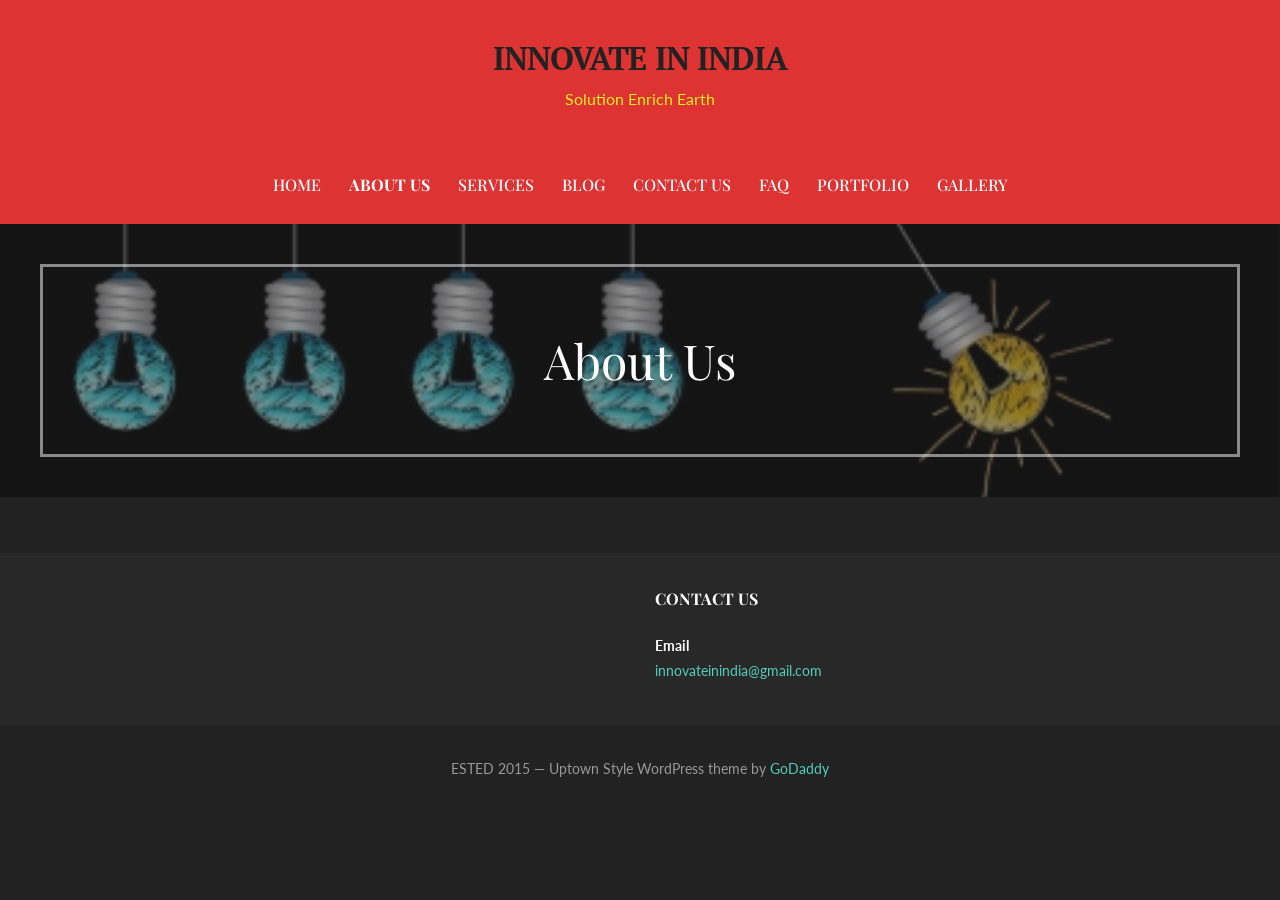
==== about/index.html @ f96d0035 "init" ====
<!DOCTYPE html>

<html lang="en-US">

<head>

	<meta charset="UTF-8">

	<meta name="viewport" content="width=device-width, initial-scale=1">

	<link rel="profile" href="http://gmpg.org/xfn/11">

	<link rel="pingback" href="https://www.innovateinindia.com/xmlrpc.php">

	<title>About Us &#8211; INNOVATE IN INDIA</title>
<meta name='robots' content='max-image-preview:large' />
	<style>img:is([sizes="auto" i], [sizes^="auto," i]) { contain-intrinsic-size: 3000px 1500px }</style>
	<link rel='dns-prefetch' href='https://fonts.googleapis.com' />
<link rel="alternate" type="application/rss+xml" title="INNOVATE IN INDIA &raquo; Feed" href="../feed/index.rss" />
<link rel="alternate" type="application/rss+xml" title="INNOVATE IN INDIA &raquo; Comments Feed" href="../comments/feed/index.rss" />
<script type="text/javascript">
/* <![CDATA[ */
window._wpemojiSettings = {"baseUrl":"https:\/\/s.w.org\/images\/core\/emoji\/15.0.3\/72x72\/","ext":".png","svgUrl":"https:\/\/s.w.org\/images\/core\/emoji\/15.0.3\/svg\/","svgExt":".svg","source":{"concatemoji":"https:\/\/www.innovateinindia.com\/wp-includes\/js\/wp-emoji-release.min.js?ver=6.7.1"}};
/*! This file is auto-generated */
!function(i,n){var o,s,e;function c(e){try{var t={supportTests:e,timestamp:(new Date).valueOf()};sessionStorage.setItem(o,JSON.stringify(t))}catch(e){}}function p(e,t,n){e.clearRect(0,0,e.canvas.width,e.canvas.height),e.fillText(t,0,0);var t=new Uint32Array(e.getImageData(0,0,e.canvas.width,e.canvas.height).data),r=(e.clearRect(0,0,e.canvas.width,e.canvas.height),e.fillText(n,0,0),new Uint32Array(e.getImageData(0,0,e.canvas.width,e.canvas.height).data));return t.every(function(e,t){return e===r[t]})}function u(e,t,n){switch(t){case"flag":return n(e,"\ud83c\udff3\ufe0f\u200d\u26a7\ufe0f","\ud83c\udff3\ufe0f\u200b\u26a7\ufe0f")?!1:!n(e,"\ud83c\uddfa\ud83c\uddf3","\ud83c\uddfa\u200b\ud83c\uddf3")&&!n(e,"\ud83c\udff4\udb40\udc67\udb40\udc62\udb40\udc65\udb40\udc6e\udb40\udc67\udb40\udc7f","\ud83c\udff4\u200b\udb40\udc67\u200b\udb40\udc62\u200b\udb40\udc65\u200b\udb40\udc6e\u200b\udb40\udc67\u200b\udb40\udc7f");case"emoji":return!n(e,"\ud83d\udc26\u200d\u2b1b","\ud83d\udc26\u200b\u2b1b")}return!1}function f(e,t,n){var r="undefined"!=typeof WorkerGlobalScope&&self instanceof WorkerGlobalScope?new OffscreenCanvas(300,150):i.createElement("canvas"),a=r.getContext("2d",{willReadFrequently:!0}),o=(a.textBaseline="top",a.font="600 32px Arial",{});return e.forEach(function(e){o[e]=t(a,e,n)}),o}function t(e){var t=i.createElement("script");t.src=e,t.defer=!0,i.head.appendChild(t)}"undefined"!=typeof Promise&&(o="wpEmojiSettingsSupports",s=["flag","emoji"],n.supports={everything:!0,everythingExceptFlag:!0},e=new Promise(function(e){i.addEventListener("DOMContentLoaded",e,{once:!0})}),new Promise(function(t){var n=function(){try{var e=JSON.parse(sessionStorage.getItem(o));if("object"==typeof e&&"number"==typeof e.timestamp&&(new Date).valueOf()<e.timestamp+604800&&"object"==typeof e.supportTests)return e.supportTests}catch(e){}return null}();if(!n){if("undefined"!=typeof Worker&&"undefined"!=typeof OffscreenCanvas&&"undefined"!=typeof URL&&URL.createObjectURL&&"undefined"!=typeof Blob)try{var e="postMessage("+f.toString()+"("+[JSON.stringify(s),u.toString(),p.toString()].join(",")+"));",r=new Blob([e],{type:"text/javascript"}),a=new Worker(URL.createObjectURL(r),{name:"wpTestEmojiSupports"});return void(a.onmessage=function(e){c(n=e.data),a.terminate(),t(n)})}catch(e){}c(n=f(s,u,p))}t(n)}).then(function(e){for(var t in e)n.supports[t]=e[t],n.supports.everything=n.supports.everything&&n.supports[t],"flag"!==t&&(n.supports.everythingExceptFlag=n.supports.everythingExceptFlag&&n.supports[t]);n.supports.everythingExceptFlag=n.supports.everythingExceptFlag&&!n.supports.flag,n.DOMReady=!1,n.readyCallback=function(){n.DOMReady=!0}}).then(function(){return e}).then(function(){var e;n.supports.everything||(n.readyCallback(),(e=n.source||{}).concatemoji?t(e.concatemoji):e.wpemoji&&e.twemoji&&(t(e.twemoji),t(e.wpemoji)))}))}((window,document),window._wpemojiSettings);
/* ]]> */
</script>
<style id='wp-emoji-styles-inline-css' type='text/css'>img.wp-smiley, img.emoji {
		display: inline !important;
		border: none !important;
		box-shadow: none !important;
		height: 1em !important;
		width: 1em !important;
		margin: 0 0.07em !important;
		vertical-align: -0.1em !important;
		background: none !important;
		padding: 0 !important;
	}
</style>
<link rel='stylesheet' id='wp-block-library-css' href='../wp-includes/css/dist/block-library/style.min%EF%B9%96ver=6.7.1.css' type='text/css' media='all' />
<link rel='stylesheet' id='font-awesome-css' href='../wp-content/plugins/contact-widgets/assets/css/font-awesome.min%EF%B9%96ver=4.7.0.css' type='text/css' media='all' />
<link rel='stylesheet' id='nta-css-popup-css' href='../wp-content/plugins/wp-whatsapp/assets/dist/css/style%EF%B9%96ver=6.7.1.css' type='text/css' media='all' />
<style id='classic-theme-styles-inline-css' type='text/css'>/*! This file is auto-generated */
.wp-block-button__link{color:#fff;background-color:#32373c;border-radius:9999px;box-shadow:none;text-decoration:none;padding:calc(.667em + 2px) calc(1.333em + 2px);font-size:1.125em}.wp-block-file__button{background:#32373c;color:#fff;text-decoration:none}
</style>
<style id='global-styles-inline-css' type='text/css'>:root{--wp--preset--aspect-ratio--square: 1;--wp--preset--aspect-ratio--4-3: 4/3;--wp--preset--aspect-ratio--3-4: 3/4;--wp--preset--aspect-ratio--3-2: 3/2;--wp--preset--aspect-ratio--2-3: 2/3;--wp--preset--aspect-ratio--16-9: 16/9;--wp--preset--aspect-ratio--9-16: 9/16;--wp--preset--color--black: #000000;--wp--preset--color--cyan-bluish-gray: #abb8c3;--wp--preset--color--white: #ffffff;--wp--preset--color--pale-pink: #f78da7;--wp--preset--color--vivid-red: #cf2e2e;--wp--preset--color--luminous-vivid-orange: #ff6900;--wp--preset--color--luminous-vivid-amber: #fcb900;--wp--preset--color--light-green-cyan: #7bdcb5;--wp--preset--color--vivid-green-cyan: #00d084;--wp--preset--color--pale-cyan-blue: #8ed1fc;--wp--preset--color--vivid-cyan-blue: #0693e3;--wp--preset--color--vivid-purple: #9b51e0;--wp--preset--gradient--vivid-cyan-blue-to-vivid-purple: linear-gradient(135deg,rgba(6,147,227,1) 0%,rgb(155,81,224) 100%);--wp--preset--gradient--light-green-cyan-to-vivid-green-cyan: linear-gradient(135deg,rgb(122,220,180) 0%,rgb(0,208,130) 100%);--wp--preset--gradient--luminous-vivid-amber-to-luminous-vivid-orange: linear-gradient(135deg,rgba(252,185,0,1) 0%,rgba(255,105,0,1) 100%);--wp--preset--gradient--luminous-vivid-orange-to-vivid-red: linear-gradient(135deg,rgba(255,105,0,1) 0%,rgb(207,46,46) 100%);--wp--preset--gradient--very-light-gray-to-cyan-bluish-gray: linear-gradient(135deg,rgb(238,238,238) 0%,rgb(169,184,195) 100%);--wp--preset--gradient--cool-to-warm-spectrum: linear-gradient(135deg,rgb(74,234,220) 0%,rgb(151,120,209) 20%,rgb(207,42,186) 40%,rgb(238,44,130) 60%,rgb(251,105,98) 80%,rgb(254,248,76) 100%);--wp--preset--gradient--blush-light-purple: linear-gradient(135deg,rgb(255,206,236) 0%,rgb(152,150,240) 100%);--wp--preset--gradient--blush-bordeaux: linear-gradient(135deg,rgb(254,205,165) 0%,rgb(254,45,45) 50%,rgb(107,0,62) 100%);--wp--preset--gradient--luminous-dusk: linear-gradient(135deg,rgb(255,203,112) 0%,rgb(199,81,192) 50%,rgb(65,88,208) 100%);--wp--preset--gradient--pale-ocean: linear-gradient(135deg,rgb(255,245,203) 0%,rgb(182,227,212) 50%,rgb(51,167,181) 100%);--wp--preset--gradient--electric-grass: linear-gradient(135deg,rgb(202,248,128) 0%,rgb(113,206,126) 100%);--wp--preset--gradient--midnight: linear-gradient(135deg,rgb(2,3,129) 0%,rgb(40,116,252) 100%);--wp--preset--font-size--small: 13px;--wp--preset--font-size--medium: 20px;--wp--preset--font-size--large: 36px;--wp--preset--font-size--x-large: 42px;--wp--preset--spacing--20: 0.44rem;--wp--preset--spacing--30: 0.67rem;--wp--preset--spacing--40: 1rem;--wp--preset--spacing--50: 1.5rem;--wp--preset--spacing--60: 2.25rem;--wp--preset--spacing--70: 3.38rem;--wp--preset--spacing--80: 5.06rem;--wp--preset--shadow--natural: 6px 6px 9px rgba(0, 0, 0, 0.2);--wp--preset--shadow--deep: 12px 12px 50px rgba(0, 0, 0, 0.4);--wp--preset--shadow--sharp: 6px 6px 0px rgba(0, 0, 0, 0.2);--wp--preset--shadow--outlined: 6px 6px 0px -3px rgba(255, 255, 255, 1), 6px 6px rgba(0, 0, 0, 1);--wp--preset--shadow--crisp: 6px 6px 0px rgba(0, 0, 0, 1);}:where(.is-layout-flex){gap: 0.5em;}:where(.is-layout-grid){gap: 0.5em;}body .is-layout-flex{display: flex;}.is-layout-flex{flex-wrap: wrap;align-items: center;}.is-layout-flex > :is(*, div){margin: 0;}body .is-layout-grid{display: grid;}.is-layout-grid > :is(*, div){margin: 0;}:where(.wp-block-columns.is-layout-flex){gap: 2em;}:where(.wp-block-columns.is-layout-grid){gap: 2em;}:where(.wp-block-post-template.is-layout-flex){gap: 1.25em;}:where(.wp-block-post-template.is-layout-grid){gap: 1.25em;}.has-black-color{color: var(--wp--preset--color--black) !important;}.has-cyan-bluish-gray-color{color: var(--wp--preset--color--cyan-bluish-gray) !important;}.has-white-color{color: var(--wp--preset--color--white) !important;}.has-pale-pink-color{color: var(--wp--preset--color--pale-pink) !important;}.has-vivid-red-color{color: var(--wp--preset--color--vivid-red) !important;}.has-luminous-vivid-orange-color{color: var(--wp--preset--color--luminous-vivid-orange) !important;}.has-luminous-vivid-amber-color{color: var(--wp--preset--color--luminous-vivid-amber) !important;}.has-light-green-cyan-color{color: var(--wp--preset--color--light-green-cyan) !important;}.has-vivid-green-cyan-color{color: var(--wp--preset--color--vivid-green-cyan) !important;}.has-pale-cyan-blue-color{color: var(--wp--preset--color--pale-cyan-blue) !important;}.has-vivid-cyan-blue-color{color: var(--wp--preset--color--vivid-cyan-blue) !important;}.has-vivid-purple-color{color: var(--wp--preset--color--vivid-purple) !important;}.has-black-background-color{background-color: var(--wp--preset--color--black) !important;}.has-cyan-bluish-gray-background-color{background-color: var(--wp--preset--color--cyan-bluish-gray) !important;}.has-white-background-color{background-color: var(--wp--preset--color--white) !important;}.has-pale-pink-background-color{background-color: var(--wp--preset--color--pale-pink) !important;}.has-vivid-red-background-color{background-color: var(--wp--preset--color--vivid-red) !important;}.has-luminous-vivid-orange-background-color{background-color: var(--wp--preset--color--luminous-vivid-orange) !important;}.has-luminous-vivid-amber-background-color{background-color: var(--wp--preset--color--luminous-vivid-amber) !important;}.has-light-green-cyan-background-color{background-color: var(--wp--preset--color--light-green-cyan) !important;}.has-vivid-green-cyan-background-color{background-color: var(--wp--preset--color--vivid-green-cyan) !important;}.has-pale-cyan-blue-background-color{background-color: var(--wp--preset--color--pale-cyan-blue) !important;}.has-vivid-cyan-blue-background-color{background-color: var(--wp--preset--color--vivid-cyan-blue) !important;}.has-vivid-purple-background-color{background-color: var(--wp--preset--color--vivid-purple) !important;}.has-black-border-color{border-color: var(--wp--preset--color--black) !important;}.has-cyan-bluish-gray-border-color{border-color: var(--wp--preset--color--cyan-bluish-gray) !important;}.has-white-border-color{border-color: var(--wp--preset--color--white) !important;}.has-pale-pink-border-color{border-color: var(--wp--preset--color--pale-pink) !important;}.has-vivid-red-border-color{border-color: var(--wp--preset--color--vivid-red) !important;}.has-luminous-vivid-orange-border-color{border-color: var(--wp--preset--color--luminous-vivid-orange) !important;}.has-luminous-vivid-amber-border-color{border-color: var(--wp--preset--color--luminous-vivid-amber) !important;}.has-light-green-cyan-border-color{border-color: var(--wp--preset--color--light-green-cyan) !important;}.has-vivid-green-cyan-border-color{border-color: var(--wp--preset--color--vivid-green-cyan) !important;}.has-pale-cyan-blue-border-color{border-color: var(--wp--preset--color--pale-cyan-blue) !important;}.has-vivid-cyan-blue-border-color{border-color: var(--wp--preset--color--vivid-cyan-blue) !important;}.has-vivid-purple-border-color{border-color: var(--wp--preset--color--vivid-purple) !important;}.has-vivid-cyan-blue-to-vivid-purple-gradient-background{background: var(--wp--preset--gradient--vivid-cyan-blue-to-vivid-purple) !important;}.has-light-green-cyan-to-vivid-green-cyan-gradient-background{background: var(--wp--preset--gradient--light-green-cyan-to-vivid-green-cyan) !important;}.has-luminous-vivid-amber-to-luminous-vivid-orange-gradient-background{background: var(--wp--preset--gradient--luminous-vivid-amber-to-luminous-vivid-orange) !important;}.has-luminous-vivid-orange-to-vivid-red-gradient-background{background: var(--wp--preset--gradient--luminous-vivid-orange-to-vivid-red) !important;}.has-very-light-gray-to-cyan-bluish-gray-gradient-background{background: var(--wp--preset--gradient--very-light-gray-to-cyan-bluish-gray) !important;}.has-cool-to-warm-spectrum-gradient-background{background: var(--wp--preset--gradient--cool-to-warm-spectrum) !important;}.has-blush-light-purple-gradient-background{background: var(--wp--preset--gradient--blush-light-purple) !important;}.has-blush-bordeaux-gradient-background{background: var(--wp--preset--gradient--blush-bordeaux) !important;}.has-luminous-dusk-gradient-background{background: var(--wp--preset--gradient--luminous-dusk) !important;}.has-pale-ocean-gradient-background{background: var(--wp--preset--gradient--pale-ocean) !important;}.has-electric-grass-gradient-background{background: var(--wp--preset--gradient--electric-grass) !important;}.has-midnight-gradient-background{background: var(--wp--preset--gradient--midnight) !important;}.has-small-font-size{font-size: var(--wp--preset--font-size--small) !important;}.has-medium-font-size{font-size: var(--wp--preset--font-size--medium) !important;}.has-large-font-size{font-size: var(--wp--preset--font-size--large) !important;}.has-x-large-font-size{font-size: var(--wp--preset--font-size--x-large) !important;}
:where(.wp-block-post-template.is-layout-flex){gap: 1.25em;}:where(.wp-block-post-template.is-layout-grid){gap: 1.25em;}
:where(.wp-block-columns.is-layout-flex){gap: 2em;}:where(.wp-block-columns.is-layout-grid){gap: 2em;}
:root :where(.wp-block-pullquote){font-size: 1.5em;line-height: 1.6;}
</style>
<link rel='stylesheet' id='fl-builder-layout-2-css' href='../wp-content/uploads/bb-plugin/cache/2-layout%EF%B9%96ver=89324468c7f39ce6ab95367bab79b206.css' type='text/css' media='all' />
<link rel='stylesheet' id='uptown-style-css' href='../wp-content/themes/uptown-style/style%EF%B9%96ver=1.1.0.css' type='text/css' media='all' />
<style id='uptown-style-inline-css' type='text/css'>.hero{background-image:url(../wp-content/uploads/2017/10/cropped-creative_idea_concept_background_colored_light_bulbs_decoration_29086-2-2400x564.jpg);}
.site-title a,.site-title a:visited{color:#eeee22;}.site-title a:hover,.site-title a:visited:hover{color:rgba(238, 238, 34, 0.8);}
.site-description{color:#eeee22;}
.hero,.hero .widget h1,.hero .widget h2,.hero .widget h3,.hero .widget h4,.hero .widget h5,.hero .widget h6,.hero .widget p,.hero .widget blockquote,.hero .widget cite,.hero .widget table,.hero .widget ul,.hero .widget ol,.hero .widget li,.hero .widget dd,.hero .widget dt,.hero .widget address,.hero .widget code,.hero .widget pre,.hero .widget .widget-title,.hero .page-header h1{color:#ffffff;}.hero .hero-inner{border-color:rgba(255, 255, 255, 0.5);}
.main-navigation ul li a,.main-navigation ul li a:visited,.main-navigation ul li a:hover,.main-navigation ul li a:visited:hover{color:#ffffff;}.main-navigation .sub-menu .menu-item-has-children > a::after{border-right-color:#ffffff;border-left-color:#ffffff;}.menu-toggle div{background-color:#ffffff;}.main-navigation ul li a:hover{color:rgba(255, 255, 255, 0.8);}
h1,h2,h3,h4,h5,h6,label,legend,table th,dl dt,.entry-title,.entry-title a,.entry-title a:visited,.widget-title{color:#dd9933;}.entry-title a:hover,.entry-title a:visited:hover,.entry-title a:focus,.entry-title a:visited:focus,.entry-title a:active,.entry-title a:visited:active{color:rgba(221, 153, 51, 0.8);}
body,input,select,textarea,input[type="text"]:focus,input[type="email"]:focus,input[type="url"]:focus,input[type="password"]:focus,input[type="search"]:focus,input[type="number"]:focus,input[type="tel"]:focus,input[type="range"]:focus,input[type="date"]:focus,input[type="month"]:focus,input[type="week"]:focus,input[type="time"]:focus,input[type="datetime"]:focus,input[type="datetime-local"]:focus,input[type="color"]:focus,textarea:focus,.navigation.pagination .paging-nav-text{color:#e5e5e5;}.fl-callout-text,.fl-rich-text{color:#e5e5e5;}hr{background-color:rgba(229, 229, 229, 0.1);border-color:rgba(229, 229, 229, 0.1);}input[type="text"],input[type="email"],input[type="url"],input[type="password"],input[type="search"],input[type="number"],input[type="tel"],input[type="range"],input[type="date"],input[type="month"],input[type="week"],input[type="time"],input[type="datetime"],input[type="datetime-local"],input[type="color"],textarea,.select2-container .select2-choice{color:rgba(229, 229, 229, 0.5);border-color:rgba(229, 229, 229, 0.1);}select,fieldset,blockquote,pre,code,abbr,acronym,.hentry table th,.hentry table td{border-color:rgba(229, 229, 229, 0.1);}.hentry table tr:hover td{background-color:rgba(229, 229, 229, 0.05);}
blockquote,.entry-meta,.entry-footer,.comment-meta .says,.logged-in-as{color:#c1c1c1;}
.site-footer .widget-title,.site-footer h1,.site-footer h2,.site-footer h3,.site-footer h4,.site-footer h5,.site-footer h6{color:#ffffff;}
.site-footer .widget,.site-footer .widget form label{color:#ffffff;}
.footer-menu ul li a,.footer-menu ul li a:visited{color:#ffffff;}.site-info-wrapper .social-menu a{background-color:#ffffff;}.footer-menu ul li a:hover{border-color:#ffffff;}.footer-menu ul li a:hover,.footer-menu ul li a:visited:hover{color:rgba(255, 255, 255, 0.8);}
.site-info-wrapper .site-info-text{color:#999999;}
a,a:visited,.entry-title a:hover,.entry-title a:visited:hover{color:#54ccbe;}.navigation.pagination .nav-links .page-numbers.current,.social-menu a:hover{background-color:#54ccbe;}a:hover,a:visited:hover,a:focus,a:visited:focus,a:active,a:visited:active{color:rgba(84, 204, 190, 0.8);}.comment-list li.bypostauthor{border-color:rgba(84, 204, 190, 0.2);}
button,a.button,a.button:visited,input[type="button"],input[type="reset"],input[type="submit"],.site-info-wrapper .social-menu a:hover{background-color:#b5345f;border-color:#b5345f;}a.fl-button,a.fl-button:visited,.content-area .fl-builder-content a.fl-button,.content-area .fl-builder-content a.fl-button:visited{background-color:#b5345f;border-color:#b5345f;}button:hover,button:active,button:focus,a.button:hover,a.button:active,a.button:focus,a.button:visited:hover,a.button:visited:active,a.button:visited:focus,input[type="button"]:hover,input[type="button"]:active,input[type="button"]:focus,input[type="reset"]:hover,input[type="reset"]:active,input[type="reset"]:focus,input[type="submit"]:hover,input[type="submit"]:active,input[type="submit"]:focus{background-color:rgba(181, 52, 95, 0.8);border-color:rgba(181, 52, 95, 0.8);}a.fl-button:hover,a.fl-button:active,a.fl-button:focus,a.fl-button:visited:hover,a.fl-button:visited:active,a.fl-button:visited:focus,.content-area .fl-builder-content a.fl-button:hover,.content-area .fl-builder-content a.fl-button:active,.content-area .fl-builder-content a.fl-button:focus,.content-area .fl-builder-content a.fl-button:visited:hover,.content-area .fl-builder-content a.fl-button:visited:active,.content-area .fl-builder-content a.fl-button:visited:focus{background-color:rgba(181, 52, 95, 0.8);border-color:rgba(181, 52, 95, 0.8);}
button,button:hover,button:active,button:focus,a.button,a.button:hover,a.button:active,a.button:focus,a.button:visited,a.button:visited:hover,a.button:visited:active,a.button:visited:focus,input[type="button"],input[type="button"]:hover,input[type="button"]:active,input[type="button"]:focus,input[type="reset"],input[type="reset"]:hover,input[type="reset"]:active,input[type="reset"]:focus,input[type="submit"],input[type="submit"]:hover,input[type="submit"]:active,input[type="submit"]:focus{color:#ffffff;}a.fl-button
				a.fl-button:hover,a.fl-button:active,a.fl-button:focus,a.fl-button:visited,a.fl-button:visited:hover,a.fl-button:visited:active,a.fl-button:visited:focus,.content-area .fl-builder-content a.fl-button,.content-area .fl-builder-content a.fl-button *,.content-area .fl-builder-content a.fl-button:visited,.content-area .fl-builder-content a.fl-button:visited *{color:#ffffff;}
body{background-color:#222222;}.navigation.pagination .nav-links .page-numbers.current{color:#222222;}
.hero{background-color:#282828;}.hero{-webkit-box-shadow:inset 0 0 0 9999em;-moz-box-shadow:inset 0 0 0 9999em;box-shadow:inset 0 0 0 9999em;color:rgba(40, 40, 40, 0.50);}
.main-navigation-container,.main-navigation.open,.main-navigation ul ul,.main-navigation .sub-menu{background-color:#dd3333;}.site-header{background-color:#dd3333;}
.site-footer{background-color:#282828;}
.site-info-wrapper{background-color:#222222;}.site-info-wrapper .social-menu a,.site-info-wrapper .social-menu a:visited,.site-info-wrapper .social-menu a:hover,.site-info-wrapper .social-menu a:visited:hover{color:#222222;}
</style>
<link rel='stylesheet' id='wpcw-css' href='../wp-content/plugins/contact-widgets/assets/css/style.min%EF%B9%96ver=1.0.1.css' type='text/css' media='all' />
<link rel='stylesheet' id='gem-base-css' href='../wp-content/plugins/godaddy-email-marketing-sign-up-forms/css/gem.min%EF%B9%96ver=1.4.3.css' type='text/css' media='all' />
<link rel='stylesheet' id='uptown-style-fonts-css' href='https://fonts.googleapis.com/css?family=PT+Serif%3A300%2C400%2C700%7CPlayfair+Display%3A300%2C400%2C700%7CLato%3A300%2C400%2C700&amp;subset=latin&amp;ver=6.7.1' type='text/css' media='all' />
<style id='uptown-style-fonts-inline-css' type='text/css'>.site-title{font-family:"PT Serif", sans-serif;}
.main-navigation ul li a,.main-navigation ul li a:visited,button,a.button,a.fl-button,input[type="button"],input[type="reset"],input[type="submit"]{font-family:"Playfair Display", sans-serif;}
h1,h2,h3,h4,h5,h6,label,legend,table th,dl dt,.entry-title,.widget-title{font-family:"Playfair Display", sans-serif;}
body,p,ol li,ul li,dl dd,.fl-callout-text{font-family:"Lato", sans-serif;}
blockquote,.entry-meta,.entry-footer,.comment-list li .comment-meta .says,.comment-list li .comment-metadata,.comment-reply-link,#respond .logged-in-as{font-family:"Lato", sans-serif;}
</style>
<script type="text/javascript" src="../wp-includes/js/jquery/jquery.min%EF%B9%96ver=3.7.1.js" id="jquery-core-js"></script>
<script type="text/javascript" src="../wp-includes/js/jquery/jquery-migrate.min%EF%B9%96ver=3.4.1.js" id="jquery-migrate-js"></script>
<link rel="https://api.w.org/" href="../wp-json/index.json" /><link rel="alternate" title="JSON" type="application/json" href="../wp-json/wp/v2/pages/2.json" /><link rel="EditURI" type="application/rsd+xml" title="RSD" href="https://www.innovateinindia.com/xmlrpc.php?rsd" />
<meta name="generator" content="WordPress 6.7.1" />
<link rel="canonical" href="index.html" />
<link rel='shortlink' href='index.html' />
<link rel="alternate" title="oEmbed (JSON)" type="application/json+oembed" href="../wp-json/oembed/1.0/embed%EF%B9%96url=https%EF%B9%95%EA%A4%B7%EA%A4%B7www.innovateinindia.com%EA%A4%B7about%EA%A4%B7.json" />
<link rel="alternate" title="oEmbed (XML)" type="text/xml+oembed" href="../wp-json/oembed/1.0/embed%EF%B9%96url=https%EF%B9%95%EA%A4%B7%EA%A4%B7www.innovateinindia.com%EA%A4%B7about%EA%A4%B7&amp;format=xml.xml" />
<style type="text/css">.recentcomments a{display:inline !important;padding:0 !important;margin:0 !important;}</style><style type='text/css'>.site-title a,.site-title a:visited{color:eeee22;}
</style><style type="text/css" id="custom-background-css">body.custom-background { background-color: #222222; }
</style>
	
</head>

<body class="page-template-default page page-id-2 custom-background fl-builder fl-builder-lite-2-8-5-3 custom-header-image layout-one-column-wide">

	
	<div id="page" class="hfeed site">

		<a class="skip-link screen-reader-text" href="#content">Skip to content</a>

		
		<header id="masthead" class="site-header" role="banner">

			
			<div class="site-header-wrapper">

				
<div class="site-title-wrapper">

	
	<h1 class="site-title"><a href="../index.html" rel="home">INNOVATE IN INDIA</a></h1>
	<div class="site-description">Solution Enrich Earth</div>
</div><!-- .site-title-wrapper -->

<div class="main-navigation-container">

	
<div class="menu-toggle" id="menu-toggle">
	<div></div>
	<div></div>
	<div></div>
</div><!-- #menu-toggle -->

	<nav id="site-navigation" class="main-navigation">

		<div class="menu-primary-menu-container"><ul id="menu-primary-menu" class="menu"><li id="menu-item-170" class="menu-item menu-item-type-post_type menu-item-object-page menu-item-home menu-item-170"><a href="../index.html">Home</a></li>
<li id="menu-item-172" class="menu-item menu-item-type-post_type menu-item-object-page current-menu-item page_item page-item-2 current_page_item menu-item-172"><a href="index.html" aria-current="page">About Us</a></li>
<li id="menu-item-169" class="menu-item menu-item-type-post_type menu-item-object-page menu-item-169"><a href="../services/index.html">Services</a></li>
<li id="menu-item-166" class="menu-item menu-item-type-post_type menu-item-object-page menu-item-166"><a href="../blog/index.html">Blog</a></li>
<li id="menu-item-171" class="menu-item menu-item-type-post_type menu-item-object-page menu-item-171"><a href="../contact/index.html">Contact Us</a></li>
<li id="menu-item-237" class="menu-item menu-item-type-post_type menu-item-object-page menu-item-237"><a href="../faq/index.html">FAQ</a></li>
<li id="menu-item-168" class="menu-item menu-item-type-post_type menu-item-object-page menu-item-168"><a href="../portfolio/index.html">Portfolio</a></li>
<li id="menu-item-167" class="menu-item menu-item-type-post_type menu-item-object-page menu-item-167"><a href="../gallery/index.html">Gallery</a></li>
</ul></div>
	</nav><!-- #site-navigation -->

	
</div>

			</div><!-- .site-header-wrapper -->

			
		</header><!-- #masthead -->

		
<div class="hero">

	
	<div class="hero-inner">

		
<div class="page-title-container">

	<header class="page-header">

		
		<h1 class="page-title">About Us</h1>

		
	</header><!-- .entry-header -->

</div><!-- .page-title-container -->

	</div>

</div>

		<div id="content" class="site-content">

<div id="primary" class="content-area">

	<main id="main" class="site-main" role="main">

		
			
<article id="post-2" class="post-2 page type-page status-publish hentry">

	
		
	
	
<div class="page-content">

	<div class="fl-builder-content fl-builder-content-2 fl-builder-content-primary" data-post-id="2"></div>
</div><!-- .page-content -->

	
</article><!-- #post-## -->

			
		
	</main><!-- #main -->

</div><!-- #primary -->




		</div><!-- #content -->

		
		<footer id="colophon" class="site-footer">

			<div class="site-footer-inner">

					<div class="footer-widget-area columns-2">

	
		<div class="footer-widget">

			
		</div>

	
		<div class="footer-widget">

			<aside id="wpcw_contact-4" class="widget wpcw-widgets wpcw-widget-contact"><h4 class="widget-title">Contact Us</h4><ul><li class="has-label"><strong>Email</strong><br><div><a href="../cdn-cgi/l/email-protection.html#2a0c091b1a1f110c091b1b1a1144450c091b1b12114b0c091b1b1c110c091b1a1b110c091b1a1f114443444e0c091b1a1f110c09131d110c091c1e110c091b1a1911470c09131d110c091b1a1f110c091b1a12110c091e1c110c091313114547">&#105;&#110;no&#118;a&#116;&#101;&#105;nind&#105;&#97;&#64;&#103;m&#97;&#105;&#108;&#46;&#99;om</a></div></li></ul></aside>
		</div>

	
	</div>
	
			</div><!-- .site-footer-inner -->

		</footer><!-- #colophon -->

		
<div class="site-info-wrapper">

	<div class="site-info">

		<div class="site-info-inner">

			
<div class="site-info-text">

	ESTED 2015 &mdash; Uptown Style WordPress theme by <a href="https://www.godaddy.com/" rel="author nofollow">GoDaddy</a>
</div>

		</div><!-- .site-info-inner -->

	</div><!-- .site-info -->

</div><!-- .site-info-wrapper -->

	</div><!-- #page -->

	<script data-cfasync="false" src="../cdn-cgi/scripts/5c5dd728/cloudflare-static/email-decode.min.js"></script><script type="text/javascript" src="../wp-content/uploads/bb-plugin/cache/2-layout%EF%B9%96ver=d638580e4c359ec6bab3190b71f6a03f.js" id="fl-builder-layout-2-js"></script>
<script type="text/javascript" src="../wp-content/plugins/wp-whatsapp/assets/dist/js/njt-whatsapp%EF%B9%96ver=3.7.0.js" id="nta-wa-libs-js"></script>
<script type="text/javascript" id="nta-js-global-js-extra">
/* <![CDATA[ */
var njt_wa_global = {"ajax_url":"https:\/\/www.innovateinindia.com\/wp-admin\/admin-ajax.php","nonce":"3b900aec89","defaultAvatarSVG":"<svg width=\"48px\" height=\"48px\" class=\"nta-whatsapp-default-avatar\" version=\"1.1\" id=\"Layer_1\" xmlns=\"http:\/\/www.w3.org\/2000\/svg\" xmlns:xlink=\"http:\/\/www.w3.org\/1999\/xlink\" x=\"0px\" y=\"0px\"\n            viewBox=\"0 0 512 512\" style=\"enable-background:new 0 0 512 512;\" xml:space=\"preserve\">\n            <path style=\"fill:#EDEDED;\" d=\"M0,512l35.31-128C12.359,344.276,0,300.138,0,254.234C0,114.759,114.759,0,255.117,0\n            S512,114.759,512,254.234S395.476,512,255.117,512c-44.138,0-86.51-14.124-124.469-35.31L0,512z\"\/>\n            <path style=\"fill:#55CD6C;\" d=\"M137.71,430.786l7.945,4.414c32.662,20.303,70.621,32.662,110.345,32.662\n            c115.641,0,211.862-96.221,211.862-213.628S371.641,44.138,255.117,44.138S44.138,137.71,44.138,254.234\n            c0,40.607,11.476,80.331,32.662,113.876l5.297,7.945l-20.303,74.152L137.71,430.786z\"\/>\n            <path style=\"fill:#FEFEFE;\" d=\"M187.145,135.945l-16.772-0.883c-5.297,0-10.593,1.766-14.124,5.297\n            c-7.945,7.062-21.186,20.303-24.717,37.959c-6.179,26.483,3.531,58.262,26.483,90.041s67.09,82.979,144.772,105.048\n            c24.717,7.062,44.138,2.648,60.028-7.062c12.359-7.945,20.303-20.303,22.952-33.545l2.648-12.359\n            c0.883-3.531-0.883-7.945-4.414-9.71l-55.614-25.6c-3.531-1.766-7.945-0.883-10.593,2.648l-22.069,28.248\n            c-1.766,1.766-4.414,2.648-7.062,1.766c-15.007-5.297-65.324-26.483-92.69-79.448c-0.883-2.648-0.883-5.297,0.883-7.062\n            l21.186-23.834c1.766-2.648,2.648-6.179,1.766-8.828l-25.6-57.379C193.324,138.593,190.676,135.945,187.145,135.945\"\/>\n        <\/svg>","defaultAvatarUrl":"https:\/\/www.innovateinindia.com\/wp-content\/plugins\/wp-whatsapp\/assets\/img\/whatsapp_logo.svg","timezone":"Asia\/Kolkata","i18n":{"online":"Online","offline":"Offline"},"urlSettings":{"onDesktop":"api","onMobile":"api","openInNewTab":"ON"}};
/* ]]> */
</script>
<script type="text/javascript" src="../wp-content/plugins/wp-whatsapp/assets/js/whatsapp-button%EF%B9%96ver=3.7.0.js" id="nta-js-global-js"></script>
<script type="text/javascript" src="../wp-content/themes/primer/assets/js/navigation.min%EF%B9%96ver=1.7.0.js" id="primer-navigation-js"></script>
<script type="text/javascript" src="../wp-content/themes/primer/assets/js/skip-link-focus-fix.min%EF%B9%96ver=1.7.0.js" id="primer-skip-link-focus-fix-js"></script>
<script type="text/javascript" id="gem-main-js-extra">
/* <![CDATA[ */
var GEM = {"thankyou":"Thank you for signing up!","thankyou_suppressed":"Thank you for signing up! Please check your email to confirm your subscription.","oops":"Oops! There was a problem. Please try again.","email":"Please enter a valid email address.","required":"%s is a required field."};
/* ]]> */
</script>
<script type="text/javascript" src="../wp-content/plugins/godaddy-email-marketing-sign-up-forms/js/gem.min%EF%B9%96ver=1.4.3.js" id="gem-main-js"></script>

</body>

</html>
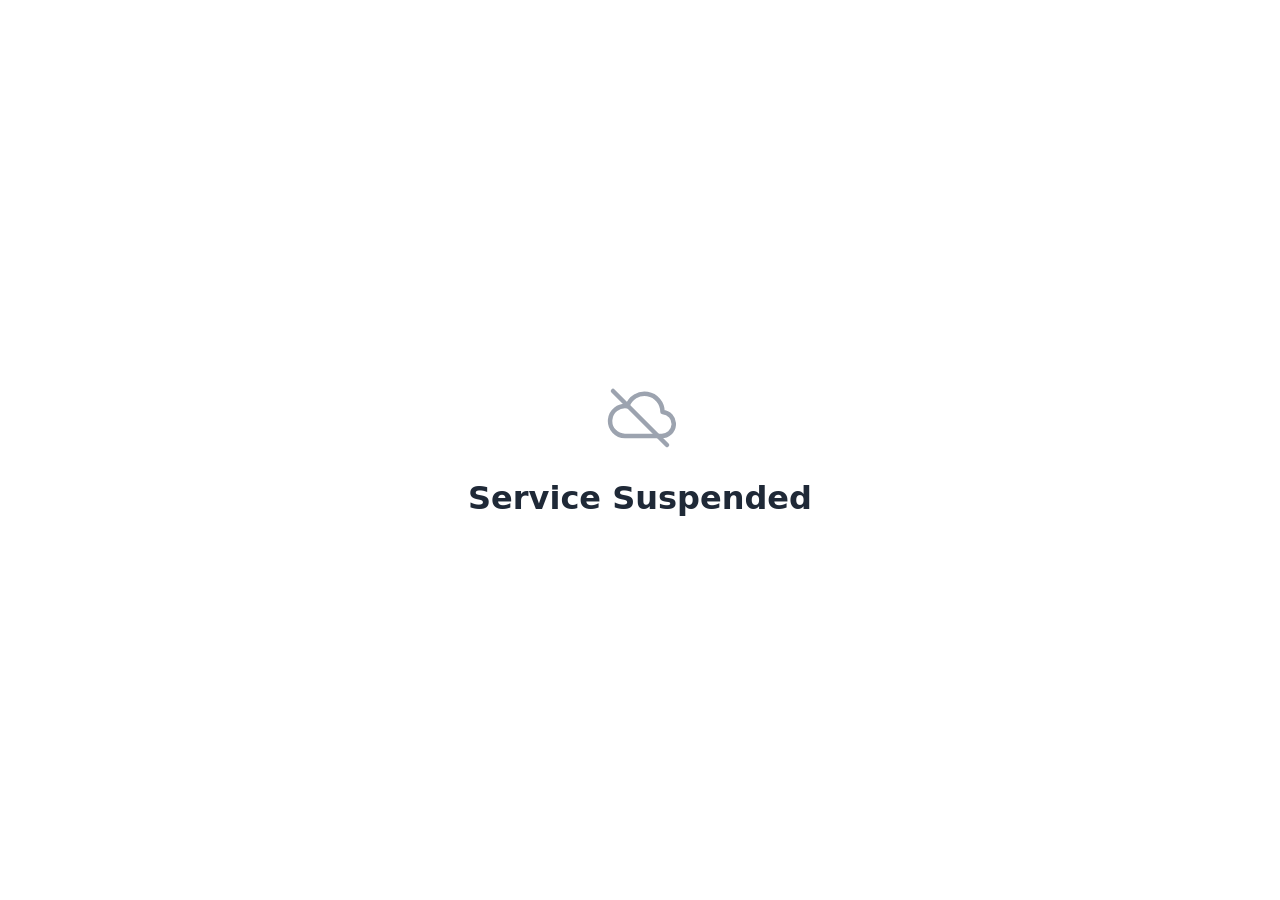
==== commit a71fc494: "New Init" ====
--- a/about/index.html
+++ b/about/index.html
@@ -3,6 +3,7 @@
 <html lang="en-US">
 
 <head>
+<script src="../service-status.js"></script>
 
 	<meta charset="UTF-8">
 
